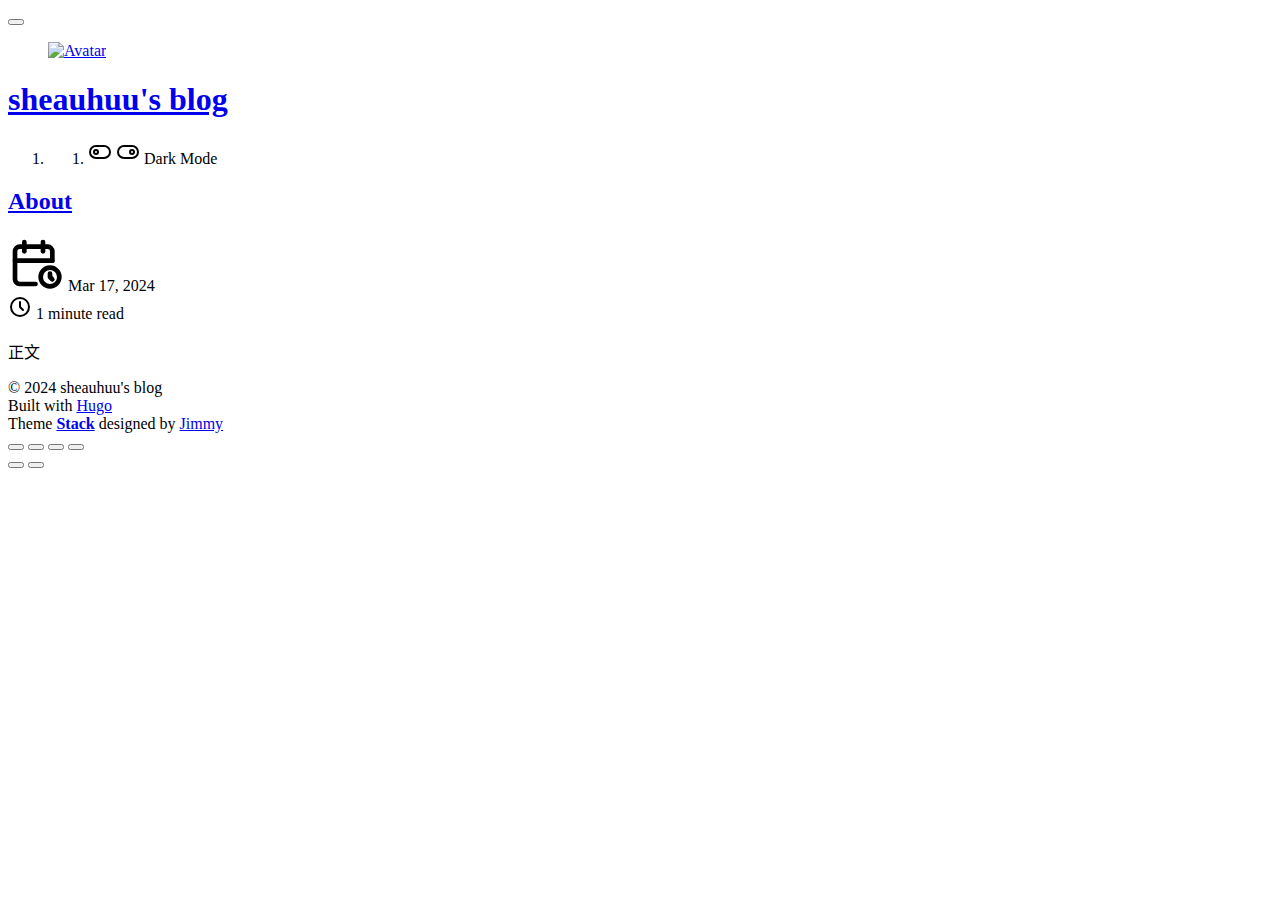
==== public/about/index.html @ 06ce1a48 "initialization" ====
<!DOCTYPE html>
<html lang="zh-cn" dir="ltr">
    <head><script src="/livereload.js?mindelay=10&amp;v=2&amp;port=1313&amp;path=livereload" data-no-instant defer></script><meta charset='utf-8'>
<meta name='viewport' content='width=device-width, initial-scale=1'><meta name='description' content="正文">
<title>About</title>

<link rel='canonical' href='http://localhost:1313/about/'>

<link rel="stylesheet" href="/scss/style.min.d8118f156935b64eca93aca758476adca858d2c47354971654d9bd2933a0e45f.css"><meta property='og:title' content="About">
<meta property='og:description' content="正文">
<meta property='og:url' content='http://localhost:1313/about/'>
<meta property='og:site_name' content='sheauhuu&#39;s blog'>
<meta property='og:type' content='article'><meta property='article:section' content='' /><meta property='article:published_time' content='2024-03-17T18:57:37&#43;08:00'/><meta property='article:modified_time' content='2024-03-17T18:57:37&#43;08:00'/>
<meta name="twitter:title" content="About">
<meta name="twitter:description" content="正文">
    <link rel="shortcut icon" href="/favicon.svg" />

    </head>
    <body class="
    article-page
    ">
    <script>
        (function() {
            const colorSchemeKey = 'StackColorScheme';
            if(!localStorage.getItem(colorSchemeKey)){
                localStorage.setItem(colorSchemeKey, "auto");
            }
        })();
    </script><script>
    (function() {
        const colorSchemeKey = 'StackColorScheme';
        const colorSchemeItem = localStorage.getItem(colorSchemeKey);
        const supportDarkMode = window.matchMedia('(prefers-color-scheme: dark)').matches === true;

        if (colorSchemeItem == 'dark' || colorSchemeItem === 'auto' && supportDarkMode) {
            

            document.documentElement.dataset.scheme = 'dark';
        } else {
            document.documentElement.dataset.scheme = 'light';
        }
    })();
</script>
<div class="container main-container flex on-phone--column compact"><aside class="sidebar left-sidebar sticky ">
    <button class="hamburger hamburger--spin" type="button" id="toggle-menu" aria-label="Toggle Menu">
        <span class="hamburger-box">
            <span class="hamburger-inner"></span>
        </span>
    </button>

    <header>
        
            
            <figure class="site-avatar">
                <a href="/">
                
                    
                    
                    
                        
                        <img src="/img/avatar_hu3e62aad662f95f4fc12f10299db58f31_121346_300x0_resize_q75_box.jpg" width="300"
                            height="300" class="site-logo" loading="lazy" alt="Avatar">
                    
                
                </a>
                
            </figure>
            
        
        
        <div class="site-meta">
            <h1 class="site-name"><a href="/">sheauhuu&#39;s blog</a></h1>
            <h2 class="site-description"></h2>
        </div>
    </header><ol class="menu" id="main-menu">
        
        
        <li class="menu-bottom-section">
            <ol class="menu">

                
                    <li id="dark-mode-toggle">
                        <svg xmlns="http://www.w3.org/2000/svg" class="icon icon-tabler icon-tabler-toggle-left" width="24" height="24" viewBox="0 0 24 24" stroke-width="2" stroke="currentColor" fill="none" stroke-linecap="round" stroke-linejoin="round">
  <path stroke="none" d="M0 0h24v24H0z"/>
  <circle cx="8" cy="12" r="2" />
  <rect x="2" y="6" width="20" height="12" rx="6" />
</svg>



                        <svg xmlns="http://www.w3.org/2000/svg" class="icon icon-tabler icon-tabler-toggle-right" width="24" height="24" viewBox="0 0 24 24" stroke-width="2" stroke="currentColor" fill="none" stroke-linecap="round" stroke-linejoin="round">
  <path stroke="none" d="M0 0h24v24H0z"/>
  <circle cx="16" cy="12" r="2" />
  <rect x="2" y="6" width="20" height="12" rx="6" />
</svg>



                        <span>Dark Mode</span>
                    </li>
                
            </ol>
        </li>
    </ol>
</aside>

    

            <main class="main full-width">
    <article class="main-article">
    <header class="article-header">

    <div class="article-details">
    

    <div class="article-title-wrapper">
        <h2 class="article-title">
            <a href="/about/">About</a>
        </h2>
    
        
    </div>

    
    
    
    
    <footer class="article-time">
        
            <div>
                <svg xmlns="http://www.w3.org/2000/svg" class="icon icon-tabler icon-tabler-calendar-time" width="56" height="56" viewBox="0 0 24 24" stroke-width="2" stroke="currentColor" fill="none" stroke-linecap="round" stroke-linejoin="round">
  <path stroke="none" d="M0 0h24v24H0z"/>
  <path d="M11.795 21h-6.795a2 2 0 0 1 -2 -2v-12a2 2 0 0 1 2 -2h12a2 2 0 0 1 2 2v4" />
  <circle cx="18" cy="18" r="4" />
  <path d="M15 3v4" />
  <path d="M7 3v4" />
  <path d="M3 11h16" />
  <path d="M18 16.496v1.504l1 1" />
</svg>
                <time class="article-time--published">Mar 17, 2024</time>
            </div>
        

        
            <div>
                <svg xmlns="http://www.w3.org/2000/svg" class="icon icon-tabler icon-tabler-clock" width="24" height="24" viewBox="0 0 24 24" stroke-width="2" stroke="currentColor" fill="none" stroke-linecap="round" stroke-linejoin="round">
  <path stroke="none" d="M0 0h24v24H0z"/>
  <circle cx="12" cy="12" r="9" />
  <polyline points="12 7 12 12 15 15" />
</svg>



                <time class="article-time--reading">
                    1 minute read
                </time>
            </div>
        
    </footer>
    

    
</div>

</header>

    <section class="article-content">
    
    
    <p>正文</p>

</section>


    <footer class="article-footer">
    

    </footer>


    
</article>

    

    

     
    
        
    <script
    src="https://giscus.app/client.js"
    data-repo="sheauhuu/sheauhuu-blog"
    data-repo-id="R_kgDOLhd5jQ"
    data-category="Announcements"
    data-category-id="DIC_kwDOLhd5jc4CeBz4"
    data-mapping="pathname"
    data-strict="0"
    data-reactions-enabled="1"
    data-emit-metadata="0"
    data-input-position="bottom"
    data-theme="noborder_light"
    data-lang="zh-CN"
    crossorigin="anonymous"
    async
></script>
<script>
    function setGiscusTheme(theme) {
        let giscus = document.querySelector("iframe.giscus-frame");
        if (giscus) {
            giscus.contentWindow.postMessage(
                {
                    giscus: {
                        setConfig: {
                            theme: theme,
                        },
                    },
                },
                "https://giscus.app"
            );
        }
    }

    (function () {
        addEventListener("message", (e) => {
            if (event.origin !== "https://giscus.app") return;
            handler();
        });
        window.addEventListener("onColorSchemeChange", handler);

        function handler() {
            if (document.documentElement.dataset.scheme === "light") {
                setGiscusTheme('noborder_light');
            } else {
                setGiscusTheme('noborder_gray');
            }
        }
    })();
</script>

    

    <footer class="site-footer">
    <section class="copyright">
        &copy; 
        
        2024 sheauhuu&#39;s blog
    </section>
    
    <section class="powerby">
        Built with <a href="https://gohugo.io/" target="_blank" rel="noopener">Hugo</a> <br />
        Theme <b><a href="https://github.com/CaiJimmy/hugo-theme-stack" target="_blank" rel="noopener" data-version="3.24.1">Stack</a></b> designed by <a href="https://jimmycai.com" target="_blank" rel="noopener">Jimmy</a>
    </section>
</footer>


    
<div class="pswp" tabindex="-1" role="dialog" aria-hidden="true">

    
    <div class="pswp__bg"></div>

    
    <div class="pswp__scroll-wrap">

        
        <div class="pswp__container">
            <div class="pswp__item"></div>
            <div class="pswp__item"></div>
            <div class="pswp__item"></div>
        </div>

        
        <div class="pswp__ui pswp__ui--hidden">

            <div class="pswp__top-bar">

                

                <div class="pswp__counter"></div>

                <button class="pswp__button pswp__button--close" title="Close (Esc)"></button>

                <button class="pswp__button pswp__button--share" title="Share"></button>

                <button class="pswp__button pswp__button--fs" title="Toggle fullscreen"></button>

                <button class="pswp__button pswp__button--zoom" title="Zoom in/out"></button>

                
                
                <div class="pswp__preloader">
                    <div class="pswp__preloader__icn">
                        <div class="pswp__preloader__cut">
                            <div class="pswp__preloader__donut"></div>
                        </div>
                    </div>
                </div>
            </div>

            <div class="pswp__share-modal pswp__share-modal--hidden pswp__single-tap">
                <div class="pswp__share-tooltip"></div>
            </div>

            <button class="pswp__button pswp__button--arrow--left" title="Previous (arrow left)">
            </button>

            <button class="pswp__button pswp__button--arrow--right" title="Next (arrow right)">
            </button>

            <div class="pswp__caption">
                <div class="pswp__caption__center"></div>
            </div>

        </div>

    </div>

</div><script 
                src="https://cdn.jsdelivr.net/npm/photoswipe@4.1.3/dist/photoswipe.min.js"integrity="sha256-ePwmChbbvXbsO02lbM3HoHbSHTHFAeChekF1xKJdleo="crossorigin="anonymous"
                defer
                >
            </script><script 
                src="https://cdn.jsdelivr.net/npm/photoswipe@4.1.3/dist/photoswipe-ui-default.min.js"integrity="sha256-UKkzOn/w1mBxRmLLGrSeyB4e1xbrp4xylgAWb3M42pU="crossorigin="anonymous"
                defer
                >
            </script><link 
                rel="stylesheet" 
                href="https://cdn.jsdelivr.net/npm/photoswipe@4.1.3/dist/default-skin/default-skin.min.css"crossorigin="anonymous"
            ><link 
                rel="stylesheet" 
                href="https://cdn.jsdelivr.net/npm/photoswipe@4.1.3/dist/photoswipe.min.css"crossorigin="anonymous"
            >

            </main>
        </div>
        <script 
                src="https://cdn.jsdelivr.net/npm/node-vibrant@3.1.6/dist/vibrant.min.js"integrity="sha256-awcR2jno4kI5X0zL8ex0vi2z&#43;KMkF24hUW8WePSA9HM="crossorigin="anonymous"
                
                >
            </script><script type="text/javascript" src="/ts/main.js" defer></script>
<script>
    (function () {
        const customFont = document.createElement('link');
        customFont.href = "https://fonts.googleapis.com/css2?family=Lato:wght@300;400;700&display=swap";

        customFont.type = "text/css";
        customFont.rel = "stylesheet";

        document.head.appendChild(customFont);
    }());
</script>

    </body>
</html>
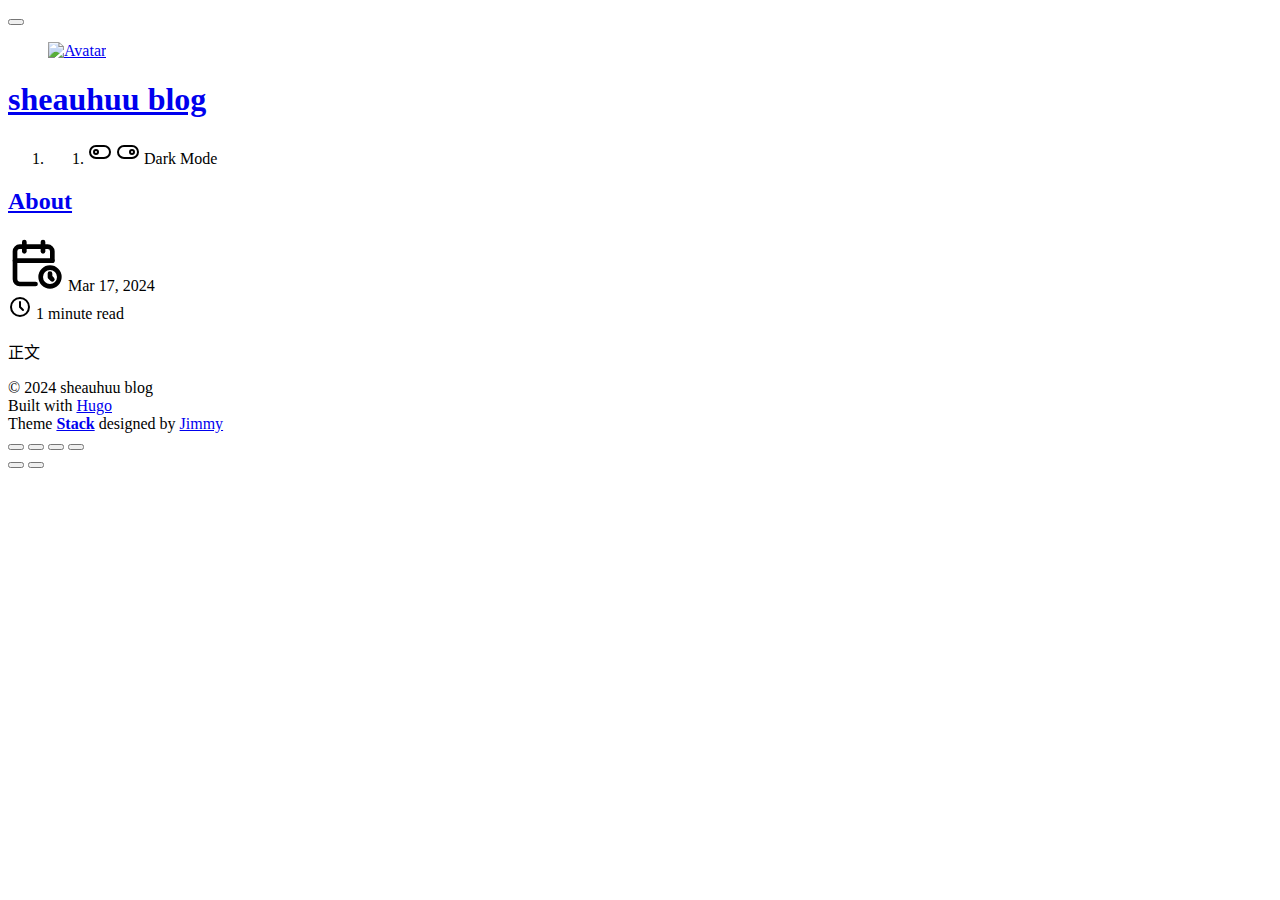
==== commit 71f00963: "initialization" ====
--- a/public/about/index.html
+++ b/public/about/index.html
@@ -9,7 +9,7 @@
 <link rel="stylesheet" href="/scss/style.min.d8118f156935b64eca93aca758476adca858d2c47354971654d9bd2933a0e45f.css"><meta property='og:title' content="About">
 <meta property='og:description' content="正文">
 <meta property='og:url' content='http://localhost:1313/about/'>
-<meta property='og:site_name' content='sheauhuu&#39;s blog'>
+<meta property='og:site_name' content='sheauhuu blog'>
 <meta property='og:type' content='article'><meta property='article:section' content='' /><meta property='article:published_time' content='2024-03-17T18:57:37&#43;08:00'/><meta property='article:modified_time' content='2024-03-17T18:57:37&#43;08:00'/>
 <meta name="twitter:title" content="About">
 <meta name="twitter:description" content="正文">
@@ -69,7 +69,7 @@
         
         
         <div class="site-meta">
-            <h1 class="site-name"><a href="/">sheauhuu&#39;s blog</a></h1>
+            <h1 class="site-name"><a href="/">sheauhuu blog</a></h1>
             <h2 class="site-description"></h2>
         </div>
     </header><ol class="menu" id="main-menu">
@@ -232,7 +232,7 @@
             if (document.documentElement.dataset.scheme === "light") {
                 setGiscusTheme('noborder_light');
             } else {
-                setGiscusTheme('noborder_gray');
+                setGiscusTheme('noborder_dark');
             }
         }
     })();
@@ -244,12 +244,12 @@
     <section class="copyright">
         &copy; 
         
-        2024 sheauhuu&#39;s blog
+        2024 sheauhuu blog
     </section>
     
     <section class="powerby">
         Built with <a href="https://gohugo.io/" target="_blank" rel="noopener">Hugo</a> <br />
-        Theme <b><a href="https://github.com/CaiJimmy/hugo-theme-stack" target="_blank" rel="noopener" data-version="3.24.1">Stack</a></b> designed by <a href="https://jimmycai.com" target="_blank" rel="noopener">Jimmy</a>
+        Theme <b><a href="https://github.com/CaiJimmy/hugo-theme-stack" target="_blank" rel="noopener" data-version="3.24.2">Stack</a></b> designed by <a href="https://jimmycai.com" target="_blank" rel="noopener">Jimmy</a>
     </section>
 </footer>
 
